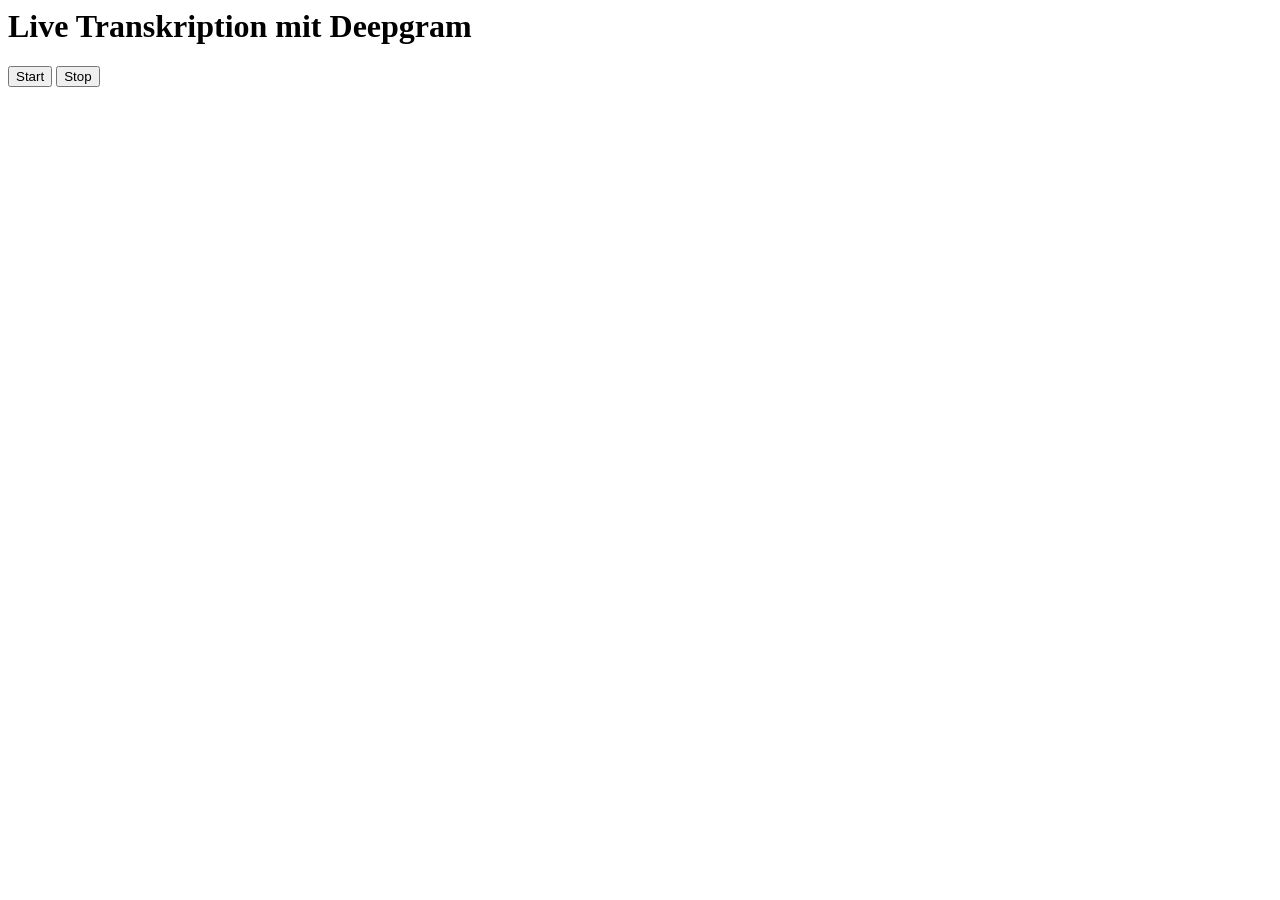
==== deepgramcomp/index.html @ a153d911 "Start" ====
<body>
    <h1>Live Transkription mit Deepgram</h1>
    <button id="start">Start</button>
    <button id="stop">Stop</button>
    <input id="myinput" value="" hidden />
    <p id="output"></p>

    <script>
        function sendMessageToStreamlitClient(type, data) {
          var outData = Object.assign({
            isStreamlitMessage: true,
            type: type,
          }, data);
          window.parent.postMessage(outData, "*");
        }

        function init() {
          sendMessageToStreamlitClient("streamlit:componentReady", {apiVersion: 1});
        }

        function setFrameHeight(height) {
          sendMessageToStreamlitClient("streamlit:setFrameHeight", {height: height});
        }

        // The `data` argument can be any JSON-serializable value.
        function sendDataToPython(data) {
          sendMessageToStreamlitClient("streamlit:setComponentValue", data);
        }

        function reset_flag() {
          is_waiting = false
          if (queue.length > 0) {
              final_text = queue.join(" ");
              queue = []
              sendDataToPython({
                value: final_text,
                dataType: "json",
              });
          }
        }

        let is_waiting = false
        let queue = []
        let one_speech = []
        let languagevalue = "de-DE"

        console.log("start")

        const API_KEY = "861ef76d80da6f7535d9f3361dd139e2dd26a24d"; // Hier deinen API-Key einfügen
        const DEEPGRAM_URL = `wss://api.deepgram.com/v1/listen`;
        let ws, mediaRecorder;

        document.getElementById("start").addEventListener("click", async () => {
            if (!navigator.mediaDevices.getUserMedia) {
                alert("Dein Browser unterstützt kein getUserMedia.");
                return;
            }

            navigator.mediaDevices.getUserMedia({ audio: true }).then(stream => {
              console.log({ stream })
              // Further code goes here
            

            const mediaRecorder = new MediaRecorder(stream)
            ws = new WebSocket(`wss://api.deepgram.com/v1/listen?language=${languagevalue}&model=nova-2&endpointing=1000`, [ 'token', API_KEY ]);
            
            

            ws.onopen = () => {
              console.log("WebSocket verbunden");
              const keepAliveMsg = JSON.stringify({ type: "KeepAlive" });
              ws.send(keepAliveMsg);
              mediaRecorder.addEventListener('dataavailable', event => {
              if (event.data.size > 0 && ws.readyState == 1) {
                //console.log({ event: 'dataavailable', data: event.data })
                ws.send(event.data)
              }
            })
            mediaRecorder.start(250) // Sendet Audio alle 250ms
            };
            
            ws.onmessage = (event) => {
              const response = JSON.parse(event.data);
              if (response.channel && response.channel.alternatives[0].transcript) {
                document.getElementById("output").innerText = response.channel.alternatives[0].transcript;
                console.log(response)
                console.log(response.channel.alternatives[0].transcript)
                console.log("is_final: " , response.is_final)
                console.log("speech_final: " , response.speech_final)

                if (response.speech_final == true) {
                  one_speech += (response.channel.alternatives[0].transcript)
                  console.log(one_speech)
                  queue.push(one_speech)
                  one_speech = []
                  if (is_waiting == false) {
                    is_waiting = true
                    sendDataToPython({
                      value: response.channel.alternatives[0].transcript,
                      dataType: "json",
                    });
                    queue = []
                    setTimeout(reset_flag, 5000)
                  }
                else {
                  one_speech += response.channel.alternatives[0].transcript
                }
                }
              }
            };
            ws.onclose = () => {
              console.log({ event: 'onclose' })
            }

            ws.onerror = (error) => {
              console.log({ event: 'onerror', error })
            }

            

        document.getElementById("stop").addEventListener("click", () => {
            if (mediaRecorder) {
                mediaRecorder.stop();
                console.log("MediaRecorder gestoppt");
            }
            if (ws) {
                ws.close();
                console.log("WebSocket geschlossen");
            }
        }) }) });

        var myInput = document.getElementById("myinput");

        function onDataFromPython(event) {
        if (event.data.type !== "streamlit:render") return;
        languagevalue = event.data.args.language;
        }

        myInput.addEventListener("change", function() {
        sendDataToPython({
          value: "myInput.value",
          dataType: "json",
        });
        })

        // Hook things up!
        window.addEventListener("message", onDataFromPython);
        init();

        // Hack to autoset the iframe height.
        window.addEventListener("load", function() {
          window.setTimeout(function() {
            setFrameHeight(document.documentElement.clientHeight)
          }, 0);
        });

        // Optionally, if the automatic height computation fails you, give this component a height manually
        // by commenting out below:
        //setFrameHeight(200);
    </script>
</body>
</html>
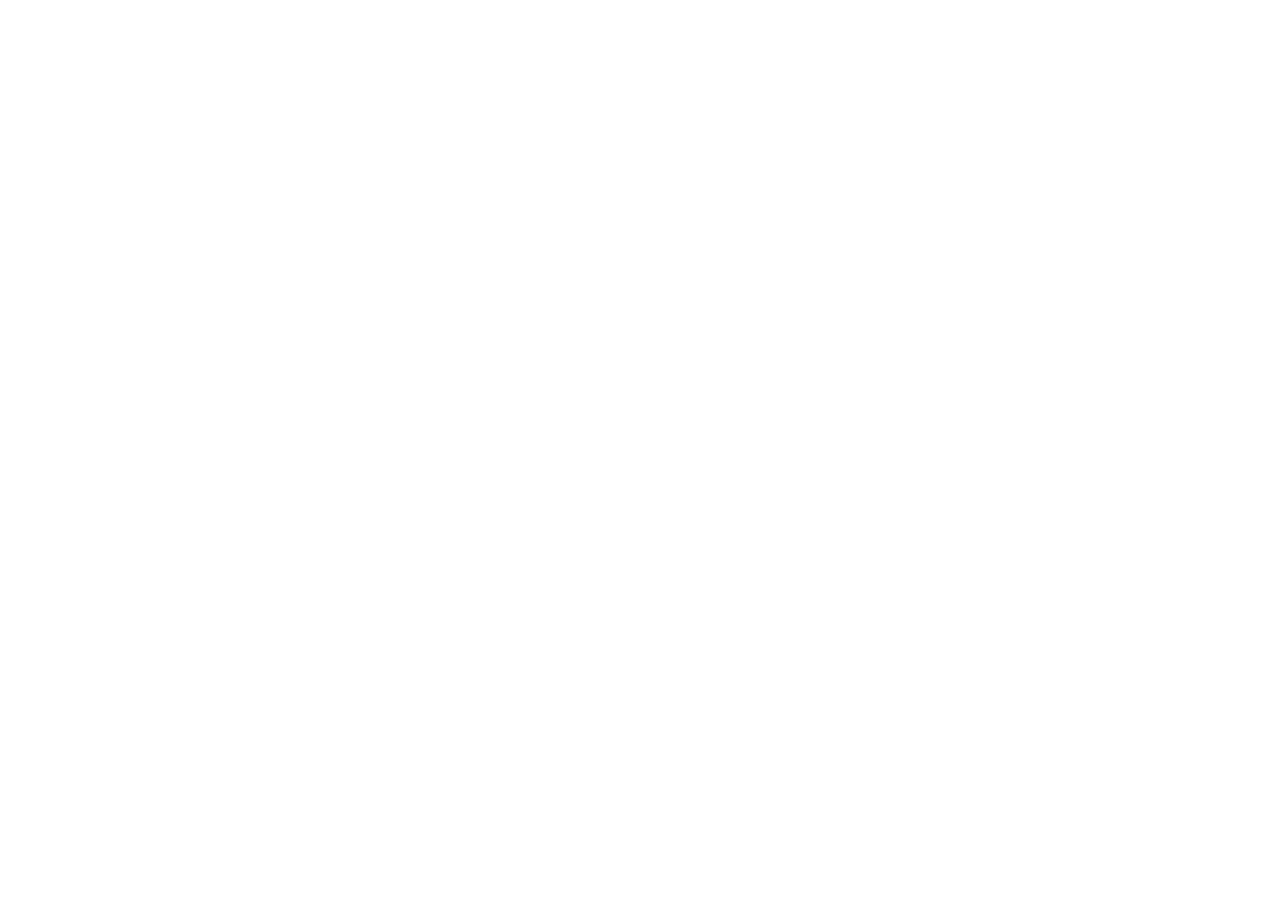
==== commit 0a5f25a2: "lanix" ====
--- a/deepgramcomp/index.html
+++ b/deepgramcomp/index.html
@@ -1,7 +1,4 @@
 <body>
-    <h1>Live Transkription mit Deepgram</h1>
-    <button id="start">Start</button>
-    <button id="stop">Stop</button>
     <input id="myinput" value="" hidden />
     <p id="output"></p>
 
@@ -42,15 +39,23 @@
         let is_waiting = false
         let queue = []
         let one_speech = []
-        let languagevalue = "de-DE"
+        let languagevalue = "de"
+        let deepgram_model = "nova-2"
+        let diarize = ""
+        let endpointing = ""
+        let volumeValue = 100 
+        let audioContext = null
+        let gainNode = null
+        let audioStream = null
 
         console.log("start")
 
-        const API_KEY = "861ef76d80da6f7535d9f3361dd139e2dd26a24d"; // Hier deinen API-Key einfügen
+        const API_KEY = "861ef76d80da6f7535d9f3361dd139e2dd26a24d";
         const DEEPGRAM_URL = `wss://api.deepgram.com/v1/listen`;
         let ws, mediaRecorder;
 
-        document.getElementById("start").addEventListener("click", async () => {
+        // Starte die Aufnahme automatisch beim Laden der Seite
+        window.addEventListener('load', async () => {
             if (!navigator.mediaDevices.getUserMedia) {
                 alert("Dein Browser unterstützt kein getUserMedia.");
                 return;
@@ -58,67 +63,89 @@
 
             navigator.mediaDevices.getUserMedia({ audio: true }).then(stream => {
               console.log({ stream })
-              // Further code goes here
-            
-
-            const mediaRecorder = new MediaRecorder(stream)
-            ws = new WebSocket(`wss://api.deepgram.com/v1/listen?language=${languagevalue}&model=nova-2&endpointing=1000`, [ 'token', API_KEY ]);
-            
-            
-
-            ws.onopen = () => {
-              console.log("WebSocket verbunden");
-              const keepAliveMsg = JSON.stringify({ type: "KeepAlive" });
-              ws.send(keepAliveMsg);
-              mediaRecorder.addEventListener('dataavailable', event => {
-              if (event.data.size > 0 && ws.readyState == 1) {
-                //console.log({ event: 'dataavailable', data: event.data })
-                ws.send(event.data)
+              
+              // Audio-Kontext und Gain-Node erstellen
+              audioContext = new (window.AudioContext || window.webkitAudioContext)();
+              gainNode = audioContext.createGain();
+              gainNode.gain.value = volumeValue / 100;
+              
+              // Audio-Stream durch Gain-Node leiten
+              const source = audioContext.createMediaStreamSource(stream);
+              source.connect(gainNode);
+
+              // Delay-Node erstellen
+              //const delayNode = audioContext.createDelay(5.0); // Erlaube bis zu 5 Sekunden Delay
+              //delayNode.delayTime.value = 2.0; // Setze tatsächlichen Delay auf 2 Sekunden
+              //gainNode.connect(delayNode);
+              
+              // Neuen MediaStream mit angepasster Lautstärke erstellen
+              const destination = audioContext.createMediaStreamDestination();
+              gainNode.connect(destination);
+              audioStream = destination.stream;
+
+              // Testfunktion für Lautstärke
+              //const testAudio = new Audio();
+              //testAudio.srcObject = audioStream;
+              //testAudio.volume = volumeValue / 100;
+              //testAudio.play();
+              
+              // MediaRecorder mit dem neuen Stream erstellen
+              const mediaRecorder = new MediaRecorder(audioStream);
+              console.log(`wss://api.deepgram.com/v1/listen?smart_format=true&language=${languagevalue}&model=${deepgram_model}${endpointing}&no_delay=true${diarize}`)
+              console.log(volumeValue)
+              ws = new WebSocket(`wss://api.deepgram.com/v1/listen?smart_format=true&language=${languagevalue}&model=${deepgram_model}${endpointing}&no_delay=true${diarize}`, [ 'token', API_KEY ]);
+              
+              ws.onopen = () => {
+                console.log("WebSocket verbunden");
+                const keepAliveMsg = JSON.stringify({ type: "KeepAlive" });
+                ws.send(keepAliveMsg);
+                mediaRecorder.addEventListener('dataavailable', event => {
+                if (event.data.size > 0 && ws.readyState == 1) {
+                  //console.log({ event: 'dataavailable', data: event.data })
+                  ws.send(event.data)
+                }
+              })
+              mediaRecorder.start(250) // Sendet Audio alle 250ms
+              };
+              
+              ws.onmessage = (event) => {
+                const response = JSON.parse(event.data);
+                if (response.channel && response.channel.alternatives[0].transcript) {
+                  document.getElementById("output").innerText = response.channel.alternatives[0].transcript;
+                  console.log(response)
+                  console.log(response.channel.alternatives[0].transcript)
+                  console.log("is_final: " , response.is_final)
+                  console.log("speech_final: " , response.speech_final)
+
+                  if (response.speech_final == true) {
+                    one_speech += (response.channel.alternatives[0].transcript)
+                    console.log(one_speech)
+                    queue.push(one_speech)
+                    one_speech = []
+                    if (is_waiting == false) {
+                      is_waiting = true
+                      sendDataToPython({
+                        value: response.channel.alternatives[0].transcript,
+                        dataType: "json",
+                      });
+                      queue = []
+                      setTimeout(reset_flag, 5000)
+                    }
+                  }
+                }
+              };
+              ws.onclose = () => {
+                console.log({ event: 'onclose' })
               }
-            })
-            mediaRecorder.start(250) // Sendet Audio alle 250ms
-            };
-            
-            ws.onmessage = (event) => {
-              const response = JSON.parse(event.data);
-              if (response.channel && response.channel.alternatives[0].transcript) {
-                document.getElementById("output").innerText = response.channel.alternatives[0].transcript;
-                console.log(response)
-                console.log(response.channel.alternatives[0].transcript)
-                console.log("is_final: " , response.is_final)
-                console.log("speech_final: " , response.speech_final)
-
-                if (response.speech_final == true) {
-                  one_speech += (response.channel.alternatives[0].transcript)
-                  console.log(one_speech)
-                  queue.push(one_speech)
-                  one_speech = []
-                  if (is_waiting == false) {
-                    is_waiting = true
-                    sendDataToPython({
-                      value: response.channel.alternatives[0].transcript,
-                      dataType: "json",
-                    });
-                    queue = []
-                    setTimeout(reset_flag, 5000)
-                  }
-                else {
-                  one_speech += response.channel.alternatives[0].transcript
-                }
-                }
+
+              ws.onerror = (error) => {
+                console.log({ event: 'onerror', error })
               }
-            };
-            ws.onclose = () => {
-              console.log({ event: 'onclose' })
-            }
-
-            ws.onerror = (error) => {
-              console.log({ event: 'onerror', error })
-            }
-
-            
-
-        document.getElementById("stop").addEventListener("click", () => {
+            });
+        });
+
+        // Stoppe die Aufnahme automatisch beim Schließen der Seite
+        window.addEventListener('beforeunload', () => {
             if (mediaRecorder) {
                 mediaRecorder.stop();
                 console.log("MediaRecorder gestoppt");
@@ -127,13 +154,44 @@
                 ws.close();
                 console.log("WebSocket geschlossen");
             }
-        }) }) });
+            if (audioContext) {
+                audioContext.close();
+                console.log("AudioContext geschlossen");
+            }
+        });
 
         var myInput = document.getElementById("myinput");
 
         function onDataFromPython(event) {
         if (event.data.type !== "streamlit:render") return;
         languagevalue = event.data.args.language;
+        deepgram_model = event.data.args.model;
+        
+        if (event.data.args.diarize != false) {
+          diarize = "&diarize=true"
+        }
+        else {
+          diarize = ""
+        }
+        console.log(event.data.args.endpointing)
+        console.log(typeof event.data.args.endpointing)
+        
+        if (event.data.args.endpointing != "False") {
+          endpointing = "&endpointing=" + String(event.data.args.endpointing)
+        }
+        else {
+          endpointing = ""
+        }
+        
+        if (event.data.args.volume !== undefined) {
+          volumeValue = event.data.args.volume;
+          if (gainNode) {
+            gainNode.gain.value = volumeValue / 100;
+          }
+        }
+        
+        console.log(endpointing)
+        
         }
 
         myInput.addEventListener("change", function() {
@@ -156,7 +214,7 @@
 
         // Optionally, if the automatic height computation fails you, give this component a height manually
         // by commenting out below:
-        //setFrameHeight(200);
+        setFrameHeight(0);
     </script>
 </body>
 </html>
